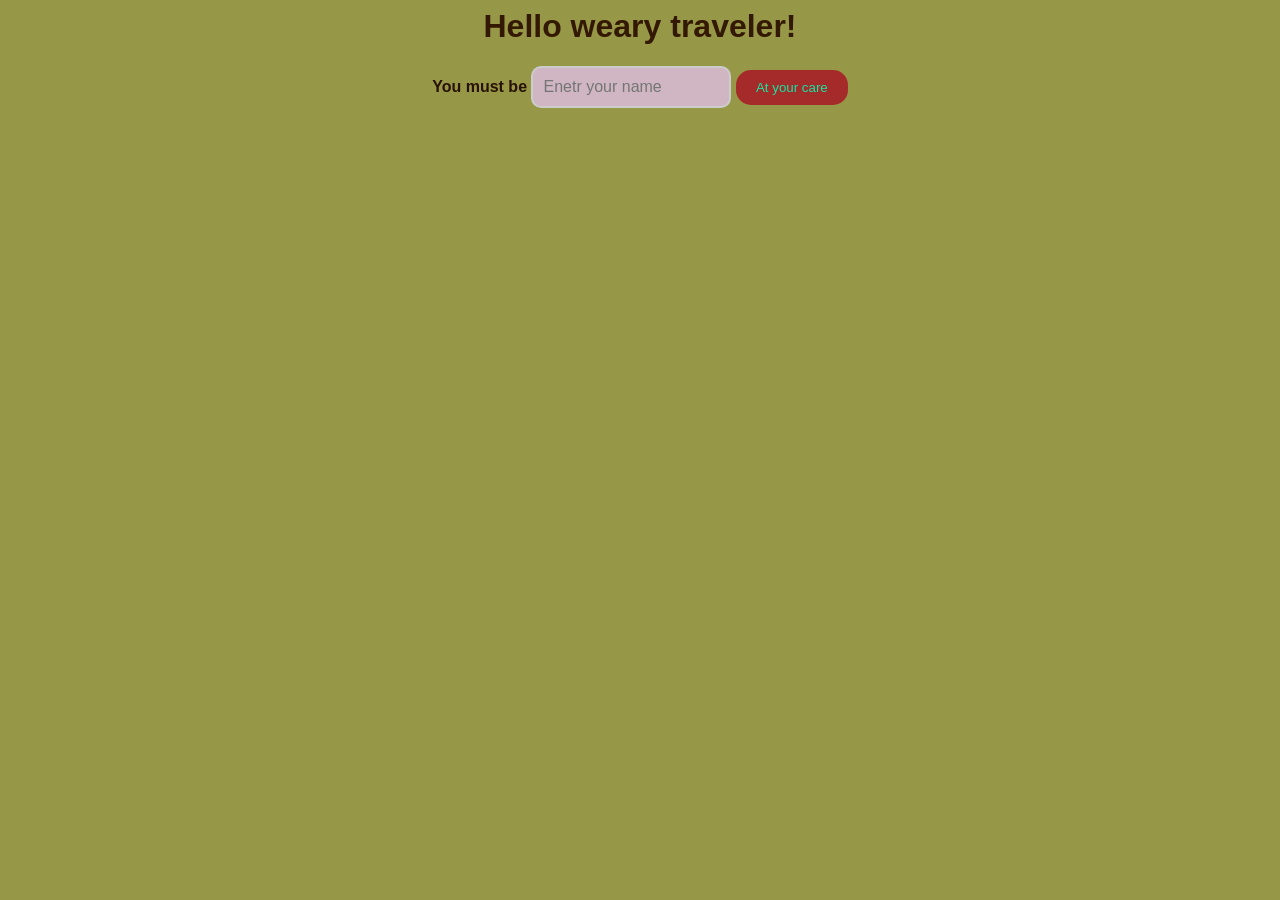
==== traveler.html @ 84702e96 "all files" ====
<html>
    <head>
        <title>. Greetings My Traveller </title>
        <link rel="stylesheet" href="traveler.css">
    </head>
    <body>
        <h1>Hello weary traveler!</h1>
        <h4> You must be <input type="text" id="Name" placeholder="Enetr your name">  <button id="respond">At your care</button></h4>
        
 <p id="Greetingsmytraveler"></p>
 
    <script src="traveler.js"></script>
    </body>
 </html>
---- traveler.css ----
#respond{
    background-color: brown;
    color :rgb(21, 230, 160);
    border-radius: 15px;
    padding: 10px 20px;
    border: 30px;
    cursor: pointer;
}
#respond:hover {
    background-color: blueviolet;

}
#Name{
    background-color: rgb(207, 182, 194);
    color:#d61375 ;

}
body{
    font-family: Verdana, Geneva, Tahoma, sans-serif;
    
    background-color: rgb(151, 151, 72);
    text-align: center;
}
h1{
    color: #331802;
}
h4{
    color: #271202;
}
input{
    padding: 10px;
    font-size: 16px;
    width: 200px;
    border-radius: 10px;
    border: 2px solid #ccc;
}
#Greetingsmytraveler{
    margin-top: 20px;
    font-size: 20px;
    color: bisque;

}
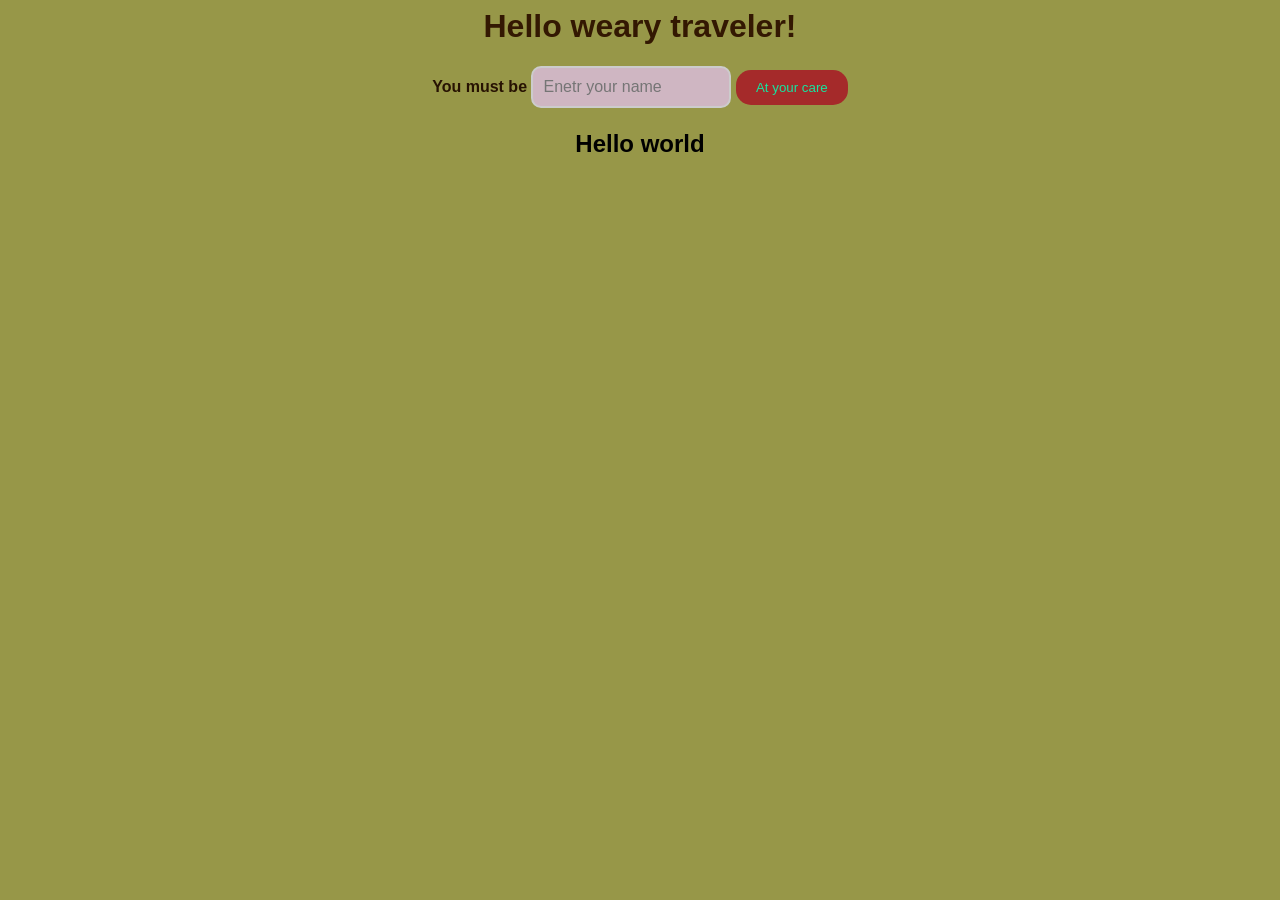
==== commit a4e4b1b8: "lable added" ====
--- a/traveler.html
+++ b/traveler.html
@@ -8,7 +8,7 @@
         <h4> You must be <input type="text" id="Name" placeholder="Enetr your name">  <button id="respond">At your care</button></h4>
         
  <p id="Greetingsmytraveler"></p>
- 
+ <h2>Hello world</h2>
     <script src="traveler.js"></script>
     </body>
  </html>
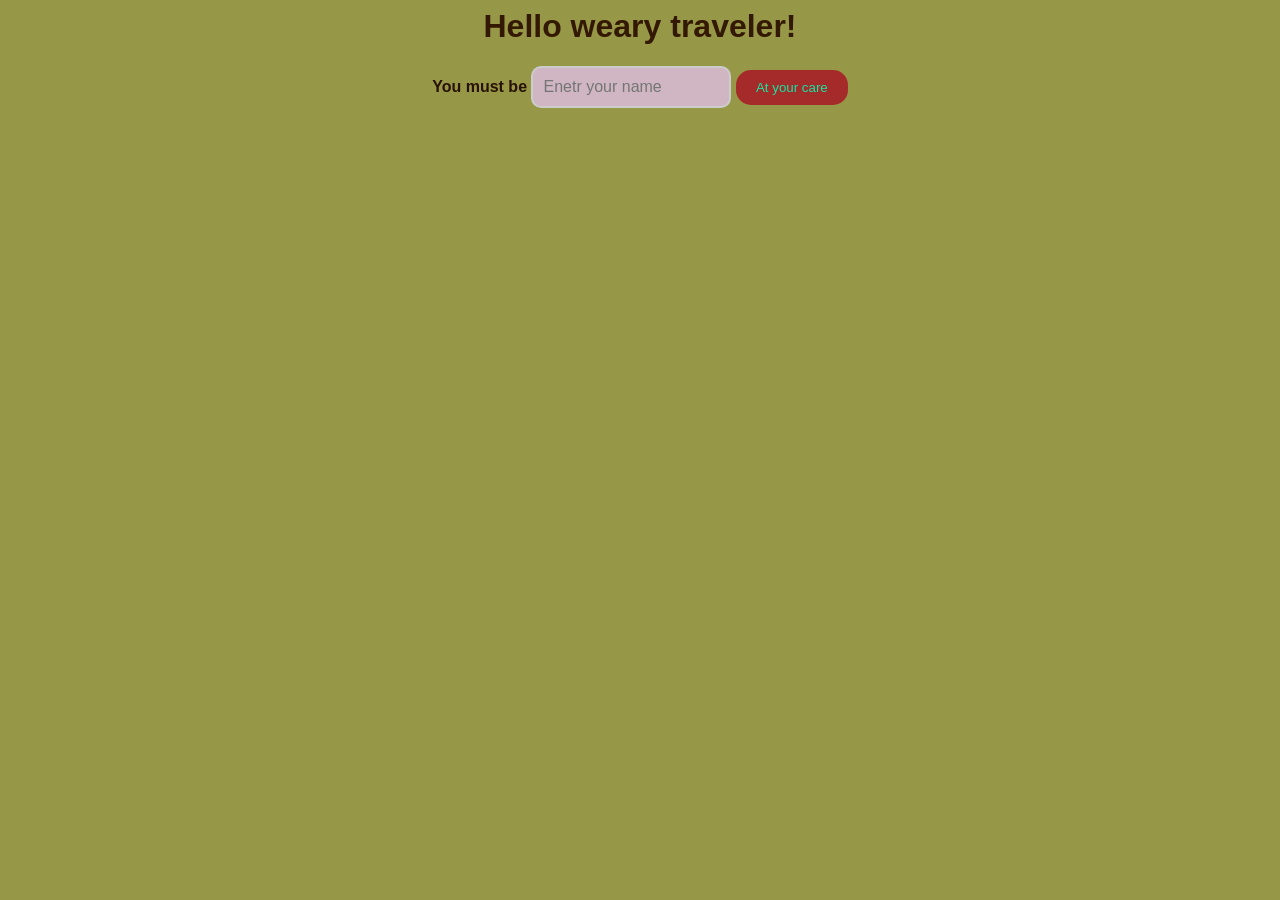
==== commit 3f531cb0: "Removed lable" ====
--- a/traveler.html
+++ b/traveler.html
@@ -8,7 +8,7 @@
         <h4> You must be <input type="text" id="Name" placeholder="Enetr your name">  <button id="respond">At your care</button></h4>
         
  <p id="Greetingsmytraveler"></p>
- <h2>Hello world</h2>
+ 
     <script src="traveler.js"></script>
     </body>
  </html>
